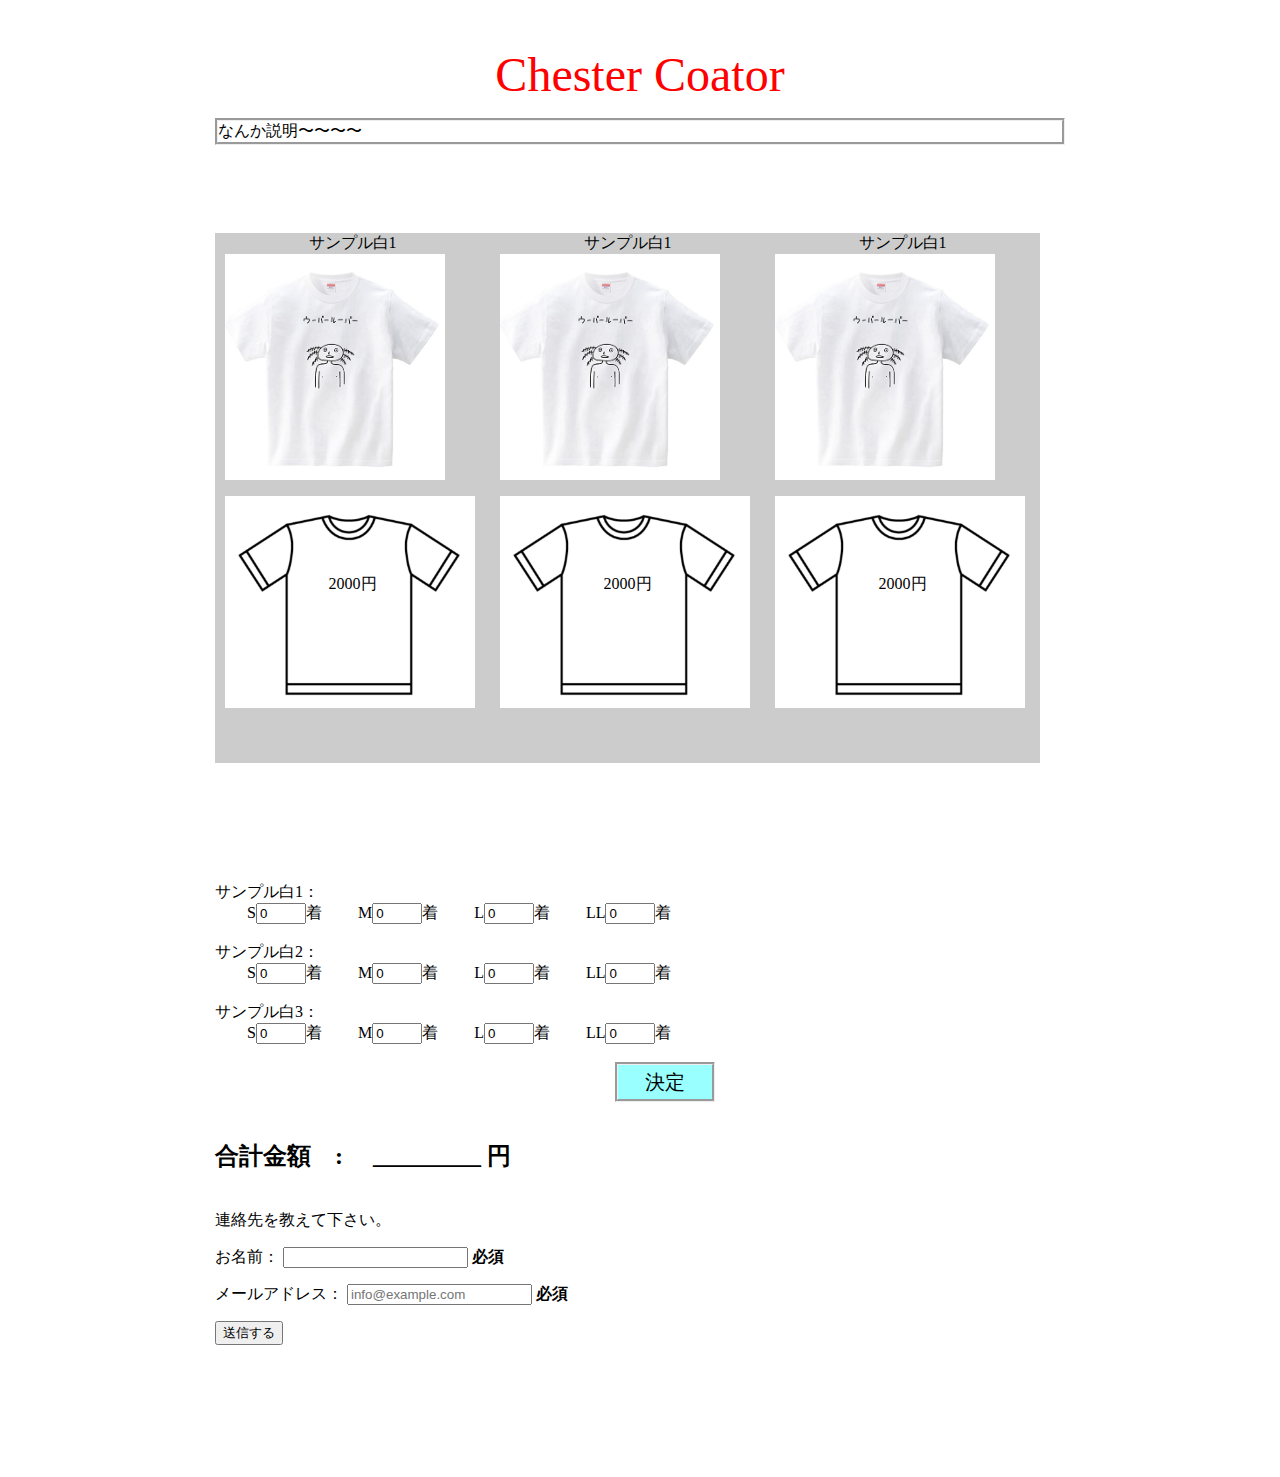
==== index.html @ e8bfcb8a "Create index.html" ====
<html>
<head>
	<meta charset="UTF-8">
　　  <link rel="stylesheet" href="slick-1.8.1/slick/slick.css" type="text/css">
　　  <link rel="stylesheet" href="slick-1.8.1/slick/slick-theme.css" type="text/css">
		 <link rel="stylesheet" type="text/css" href="example.css">

　　  <script type="text/javascript" src="http://code.jquery.com/jquery-3.1.0.min.js"></script>



  <title>Tシャツ販売</title>
  <base href="www.yyy">
  <meta name="author" content="A.M">
  <!--コンテンツに関する質問があって問い合わせしたい場合、誰がそのページを書いたのかに答えられます-->
<meta name="description" content="aims to provide calculate.">
  <!--ページの内容に関連したキーワードを含む説明 (description) を指定すると、検索エンジンで上位にできる可能性-->


<!--CSSを外部ファイルから呼び出す。headのタグないがよい-->
</head>

<body>
<br /><br />
<H0>Chester Coator</H0>
<div id="wrapper">

<p id="an_id">なんか説明〜〜〜〜</p>

<br /><br /><br /><br />

<div class="gazo-box">
  <div align="center">サンプル白1</div>
	  <div class='single-item'>
			<div>
  			<img src="u-pa-.png"alt="画像サンプル" title="T-shirt白 2000円" width="220" class="center">
			</div>
			<div>
				<p><img src="T-shirt.png"alt="画像サンプル" title="T-shirt白 2000円" width="250" ></p>
			</div>
		</div>
	<div align="center">2000円</div>
</div>
<!--
altは読み上げられるらしい
titleはカーソル合わせると表示される
-->

<div class="gazo-box">
  <div align="center">サンプル白1</div>
	  <div class='single-item'>
			<div>
  			<img src="u-pa-.png"alt="画像サンプル" title="T-shirt白 2000円" width="220" class="center">
			</div>
			<div>
				<p><img src="T-shirt.png"alt="画像サンプル" title="T-shirt白 2000円" width="250" ></p>
			</div>
		</div>
	<div align="center">2000円</div>
</div>

<div class="gazo-box">
  <div align="center">サンプル白1</div>
	  <div class='single-item'>
			<div>
  			<img src="u-pa-.png"alt="画像サンプル" title="T-shirt白 2000円" width="220" class="center">
			</div>
			<div>
				<p><img src="T-shirt.png"alt="画像サンプル" title="T-shirt白 2000円" width="250" ></p>
			</div>
		</div>
	<div align="center">2000円</div>
</div>

<h2><br /></h2>
<br /><br /><br /><br />

<form name="contact" method="POST" data-netlify="true" action="./Thank_you.html">
    サンプル白1：<br />
    　　S<input type="number" name="w1S" id="white1S" min="0" size="10" style="width:50px;" value=0>着　　
    M<input type="number" name="w1M" id="white1M" min="0" size="10" style="width:50px;" value=0>着　　
    L<input type="number" name="w1L" id="white1L" min="0" size="10" style="width:50px;" value=0>着　　
    LL<input type="number" name="w1LL" id="white1LL" min="0" size="10" style="width:50px;" value=0>着<br /><br />
    サンプル白2：<br />
    　　S<input type="number" name="w2S" id="white2S" min="0" size="10" style="width:50px;" value=0>着　　
    M<input type="number" name="w2M" id="white2M" min="0" size="10" style="width:50px;" value=0>着　　
    L<input type="number" name="w2L" id="white2L" min="0" size="10" style="width:50px;" value=0>着　　
    LL<input type="number" name="w2LL" id="white2LL" min="0" size="10" style="width:50px;" value=0>着<br /><br />
    サンプル白3：<br />
    　　S<input type="number" name="w3S" id="white3S" min="0" size="10" style="width:50px;" value=0>着　　
    M<input type="number" name="w3M" id="white3M" min="0" size="10" style="width:50px;" value=0>着　　
    L<input type="number" name="w3L" id="white3L" min="0" size="10" style="width:50px;" value=0>着　　
    LL<input type="number" name="w3LL" id="white3LL" min="0" size="10" style="width:50px;" value=0>着<br />

    <br />

    <input type="button" onclick="Culculate2()" class="button" value="　決定　" style="font-size:20px"><br /><br />
    <H2>  合計金額　:　
    <output for="white1Value white2Value white3Value" name="gokeigaku" id="gokei">_________</output>
    円</H2>


<br />

  連絡先を教えて下さい。
  <p>
    <label>お名前： <input type="text" name="name" required /> <strong>必須</strong></label>
  </p>
  <p>
    <label>メールアドレス： <input type="email" name="email" maxlength="30" placeholder="info@example.com" required /> <strong>必須</strong></label>
  </p>
  <p>
    <button type="submit">送信する</button>
  </p>
</form>

<br /><br /><br /><br /><br /><br />

</div>

<script type="text/javascript" src="https://code.jquery.com/jquery-3.4.1.min.js"></script>
<script src="slick-1.8.1/slick/slick.js" type="text/javascript"></script>
<script type="text/javascript" src="JSshirt.js"></script>
<!--bodyの最後がよい-->
</body>


</html>
---- example.css ----
H0{
  color:red;
  font-size:300%;
}
H1{color:red;}
H2{font-size: 150%}
p#an_id { color : black; border:groove; }
p#an_id2 { color : green; border:none; }
p.a_class { font-size: 80%; }
p.a {
 vertical-align: text-bottom;
}
div.gazo-box {
    float: left;
    background-color:  #ccc;      /* 背景色指定 */
    padding-right: 10px;
    padding-left: 10px;
    width: 30%;
    height: 60%;
}
h2 {
clear: both;
}

.single-item{
  width:100%;
  height:25vw;
}

.center{
    margin: 0 auto;
    vertical-align: middle;
}

.slick-slide {
  margin: 0 auto;
  text-align: center;
  color: blue;
  /*color: #419be0;*/
  background: white;
}

 /* 矢印のいち↓ */
.slick_container {
    width:360px; /* 任意の値 */
    margin:0 auto; /* 任意の値 */
    position:relative;
}

 .slick-prev, .slick-next {
    width:60px; /* 画像幅 */
    height:34px /* 画像高さ */
}

.slick-prev{left:20px ;color: black; /* 任意の値 */}
.slick-next{right:20px; color: black; /* 任意の値 */}

.slick-arrow{z-index:10;/* 値は適当に */}





/* サイト全体をwrapperの塊として中央に配置する */
body {
    text-align: center;
}
div#wrapper {
    width: 850px;
    margin: 0 auto;
    text-align: left;
    border: 0px solid #FF0000;
}

.button {
  width : 100px;
  height : 40px;
  border: groove;
  background-color:#99ffff;
  position: relative; left: 400px; top: 0px;
}
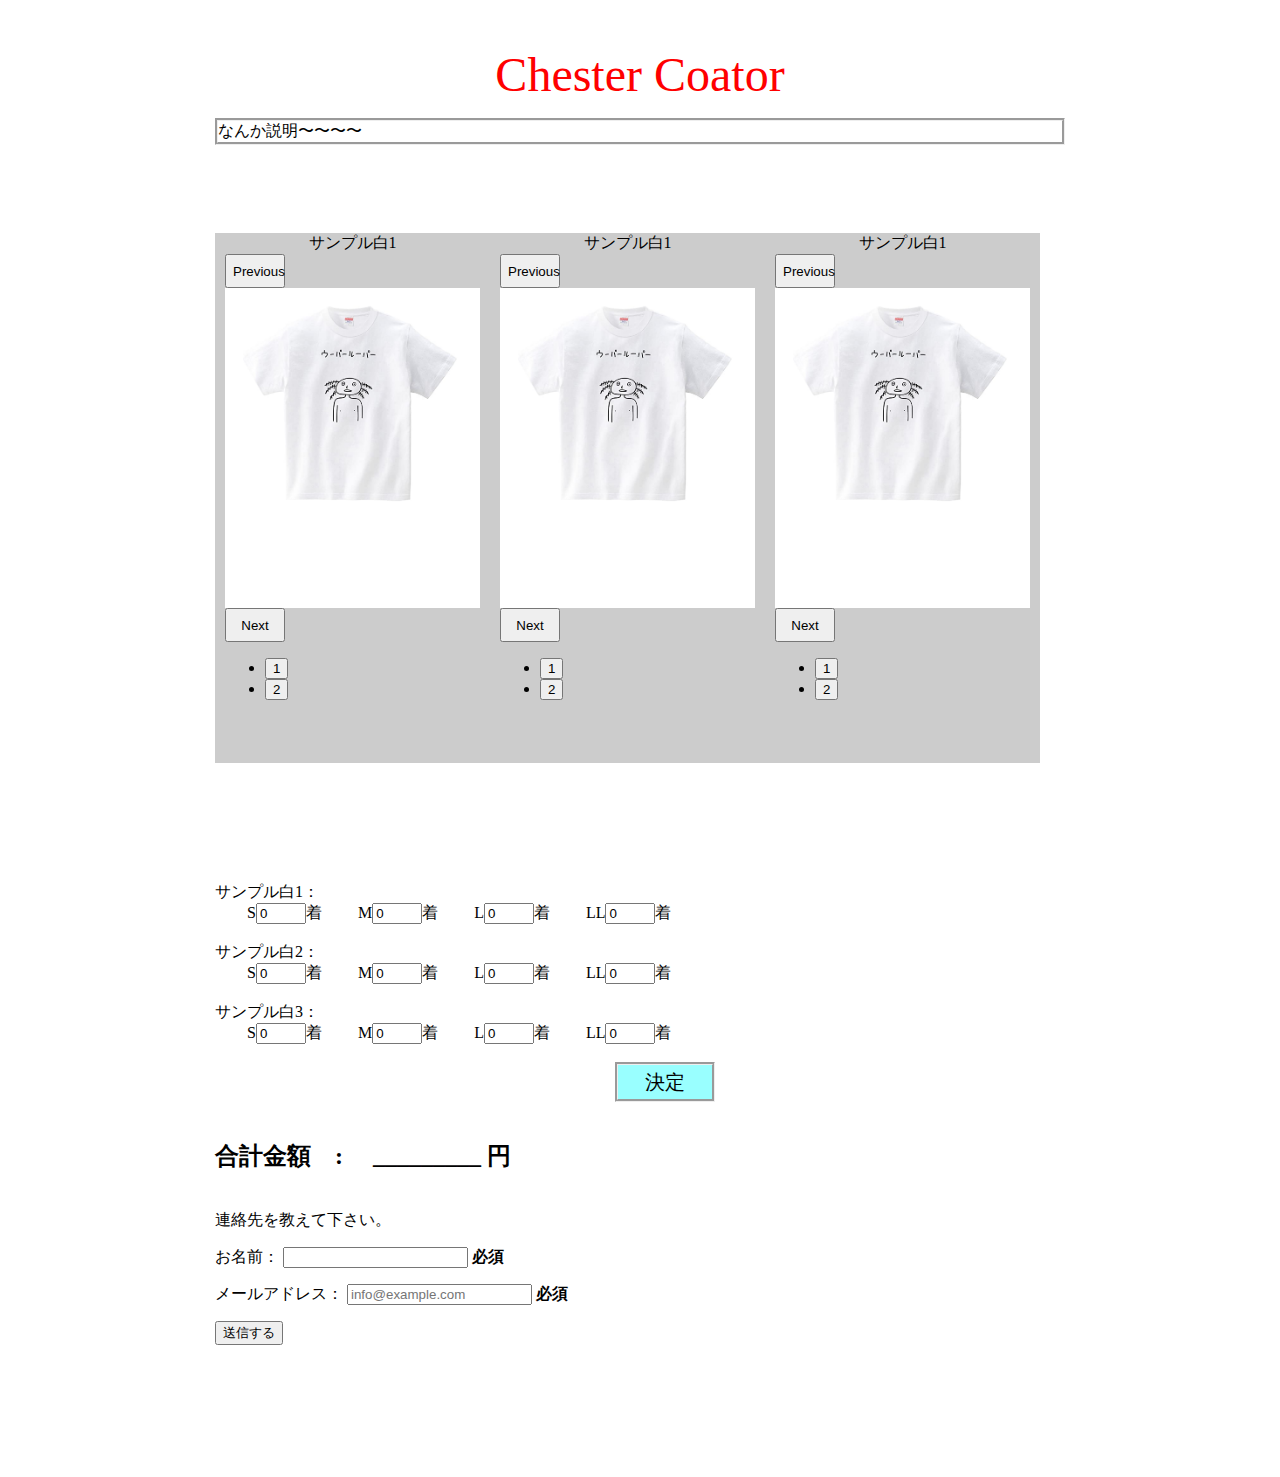
==== commit 3b6cfc13: "Update index.html" ====
--- a/index.html
+++ b/index.html
@@ -1,8 +1,8 @@
 <html>
 <head>
 	<meta charset="UTF-8">
-　　  <link rel="stylesheet" href="slick-1.8.1/slick/slick.css" type="text/css">
-　　  <link rel="stylesheet" href="slick-1.8.1/slick/slick-theme.css" type="text/css">
+　　  <link rel="stylesheet" href="slick.css" type="text/css">
+　　  <link rel="stylesheet" href="slick-theme.css" type="text/css">
 		 <link rel="stylesheet" type="text/css" href="example.css">
 
 　　  <script type="text/javascript" src="http://code.jquery.com/jquery-3.1.0.min.js"></script>
@@ -119,7 +119,7 @@
 </div>
 
 <script type="text/javascript" src="https://code.jquery.com/jquery-3.4.1.min.js"></script>
-<script src="slick-1.8.1/slick/slick.js" type="text/javascript"></script>
+<script src="slick.js" type="text/javascript"></script>
 <script type="text/javascript" src="JSshirt.js"></script>
 <!--bodyの最後がよい-->
 </body>
